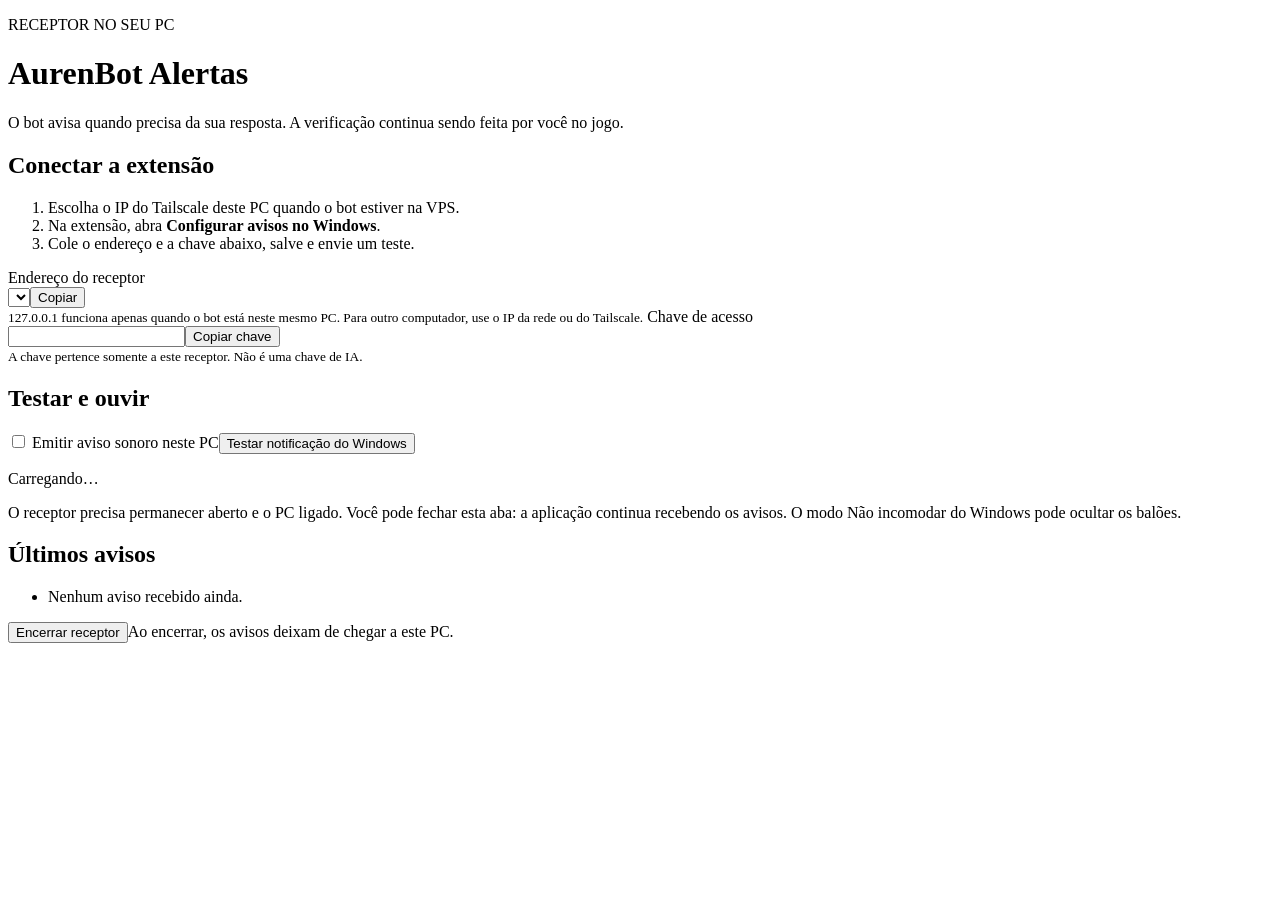
==== windows-alertas/web/index.html @ 54e7d8a2 "feat: adiciona receptor Windows e avisos de verificação pela rede (3.3.20)" ====
<!doctype html>
<html lang="pt-BR"><head><meta charset="utf-8"><meta name="viewport" content="width=device-width,initial-scale=1"><title>AurenBot Alertas</title><link rel="stylesheet" href="/style.css"><script src="/app.js" defer></script></head>
<body><main><header><p class="eyebrow">RECEPTOR NO SEU PC</p><h1>AurenBot Alertas</h1><p>O bot avisa quando precisa da sua resposta. A verificação continua sendo feita por você no jogo.</p></header>
<section><h2>Conectar a extensão</h2><ol><li>Escolha o IP do Tailscale deste PC quando o bot estiver na VPS.</li><li>Na extensão, abra <strong>Configurar avisos no Windows</strong>.</li><li>Cole o endereço e a chave abaixo, salve e envie um teste.</li></ol>
<label for="address">Endereço do receptor</label><div class="row"><select id="address"></select><button id="copyAddress">Copiar</button></div><small>127.0.0.1 funciona apenas quando o bot está neste mesmo PC. Para outro computador, use o IP da rede ou do Tailscale.</small>
<label for="token">Chave de acesso</label><div class="row"><input id="token" type="password" readonly><button id="copyToken">Copiar chave</button></div><small>A chave pertence somente a este receptor. Não é uma chave de IA.</small></section>
<section><h2>Testar e ouvir</h2><label class="check"><input id="sound" type="checkbox"> Emitir aviso sonoro neste PC</label><button id="test">Testar notificação do Windows</button><p id="status" role="status">Carregando…</p><p class="note">O receptor precisa permanecer aberto e o PC ligado. Você pode fechar esta aba: a aplicação continua recebendo os avisos. O modo Não incomodar do Windows pode ocultar os balões.</p></section>
<section><h2>Últimos avisos</h2><ul id="events"><li>Nenhum aviso recebido ainda.</li></ul></section>
<footer><button id="stop" class="secondary">Encerrar receptor</button><span>Ao encerrar, os avisos deixam de chegar a este PC.</span></footer></main></body></html>
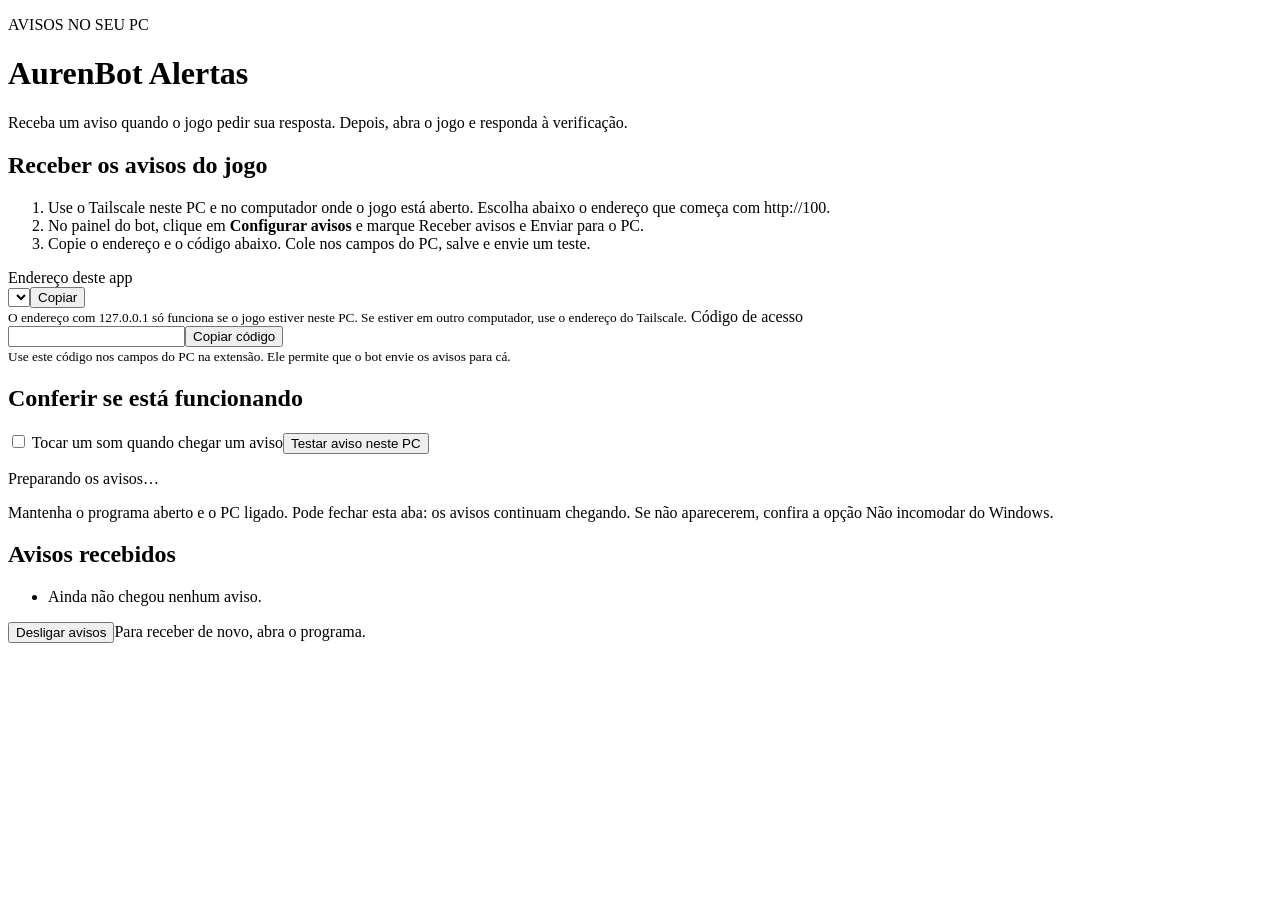
==== commit 3dc2d9df: "copy: simplifica textos da extensão e dos apps sem alterar regras (3.3.24)" ====
--- a/windows-alertas/web/index.html
+++ b/windows-alertas/web/index.html
@@ -1,9 +1,9 @@
 <!doctype html>
 <html lang="pt-BR"><head><meta charset="utf-8"><meta name="viewport" content="width=device-width,initial-scale=1"><title>AurenBot Alertas</title><link rel="stylesheet" href="/style.css"><script src="/app.js" defer></script></head>
-<body><main><header><p class="eyebrow">RECEPTOR NO SEU PC</p><h1>AurenBot Alertas</h1><p>O bot avisa quando precisa da sua resposta. A verificação continua sendo feita por você no jogo.</p></header>
-<section><h2>Conectar a extensão</h2><ol><li>Escolha o IP do Tailscale deste PC quando o bot estiver na VPS.</li><li>Na extensão, abra <strong>Configurar avisos no Windows</strong>.</li><li>Cole o endereço e a chave abaixo, salve e envie um teste.</li></ol>
-<label for="address">Endereço do receptor</label><div class="row"><select id="address"></select><button id="copyAddress">Copiar</button></div><small>127.0.0.1 funciona apenas quando o bot está neste mesmo PC. Para outro computador, use o IP da rede ou do Tailscale.</small>
-<label for="token">Chave de acesso</label><div class="row"><input id="token" type="password" readonly><button id="copyToken">Copiar chave</button></div><small>A chave pertence somente a este receptor. Não é uma chave de IA.</small></section>
-<section><h2>Testar e ouvir</h2><label class="check"><input id="sound" type="checkbox"> Emitir aviso sonoro neste PC</label><button id="test">Testar notificação do Windows</button><p id="status" role="status">Carregando…</p><p class="note">O receptor precisa permanecer aberto e o PC ligado. Você pode fechar esta aba: a aplicação continua recebendo os avisos. O modo Não incomodar do Windows pode ocultar os balões.</p></section>
-<section><h2>Últimos avisos</h2><ul id="events"><li>Nenhum aviso recebido ainda.</li></ul></section>
-<footer><button id="stop" class="secondary">Encerrar receptor</button><span>Ao encerrar, os avisos deixam de chegar a este PC.</span></footer></main></body></html>
+<body><main><header><p class="eyebrow">AVISOS NO SEU PC</p><h1>AurenBot Alertas</h1><p>Receba um aviso quando o jogo pedir sua resposta. Depois, abra o jogo e responda à verificação.</p></header>
+<section><h2>Receber os avisos do jogo</h2><ol><li>Use o Tailscale neste PC e no computador onde o jogo está aberto. Escolha abaixo o endereço que começa com http://100.</li><li>No painel do bot, clique em <strong>Configurar avisos</strong> e marque Receber avisos e Enviar para o PC.</li><li>Copie o endereço e o código abaixo. Cole nos campos do PC, salve e envie um teste.</li></ol>
+<label for="address">Endereço deste app</label><div class="row"><select id="address"></select><button id="copyAddress">Copiar</button></div><small>O endereço com 127.0.0.1 só funciona se o jogo estiver neste PC. Se estiver em outro computador, use o endereço do Tailscale.</small>
+<label for="token">Código de acesso</label><div class="row"><input id="token" type="password" readonly><button id="copyToken">Copiar código</button></div><small>Use este código nos campos do PC na extensão. Ele permite que o bot envie os avisos para cá.</small></section>
+<section><h2>Conferir se está funcionando</h2><label class="check"><input id="sound" type="checkbox"> Tocar um som quando chegar um aviso</label><button id="test">Testar aviso neste PC</button><p id="status" role="status">Preparando os avisos…</p><p class="note">Mantenha o programa aberto e o PC ligado. Pode fechar esta aba: os avisos continuam chegando. Se não aparecerem, confira a opção Não incomodar do Windows.</p></section>
+<section><h2>Avisos recebidos</h2><ul id="events"><li>Ainda não chegou nenhum aviso.</li></ul></section>
+<footer><button id="stop" class="secondary">Desligar avisos</button><span>Para receber de novo, abra o programa.</span></footer></main></body></html>
